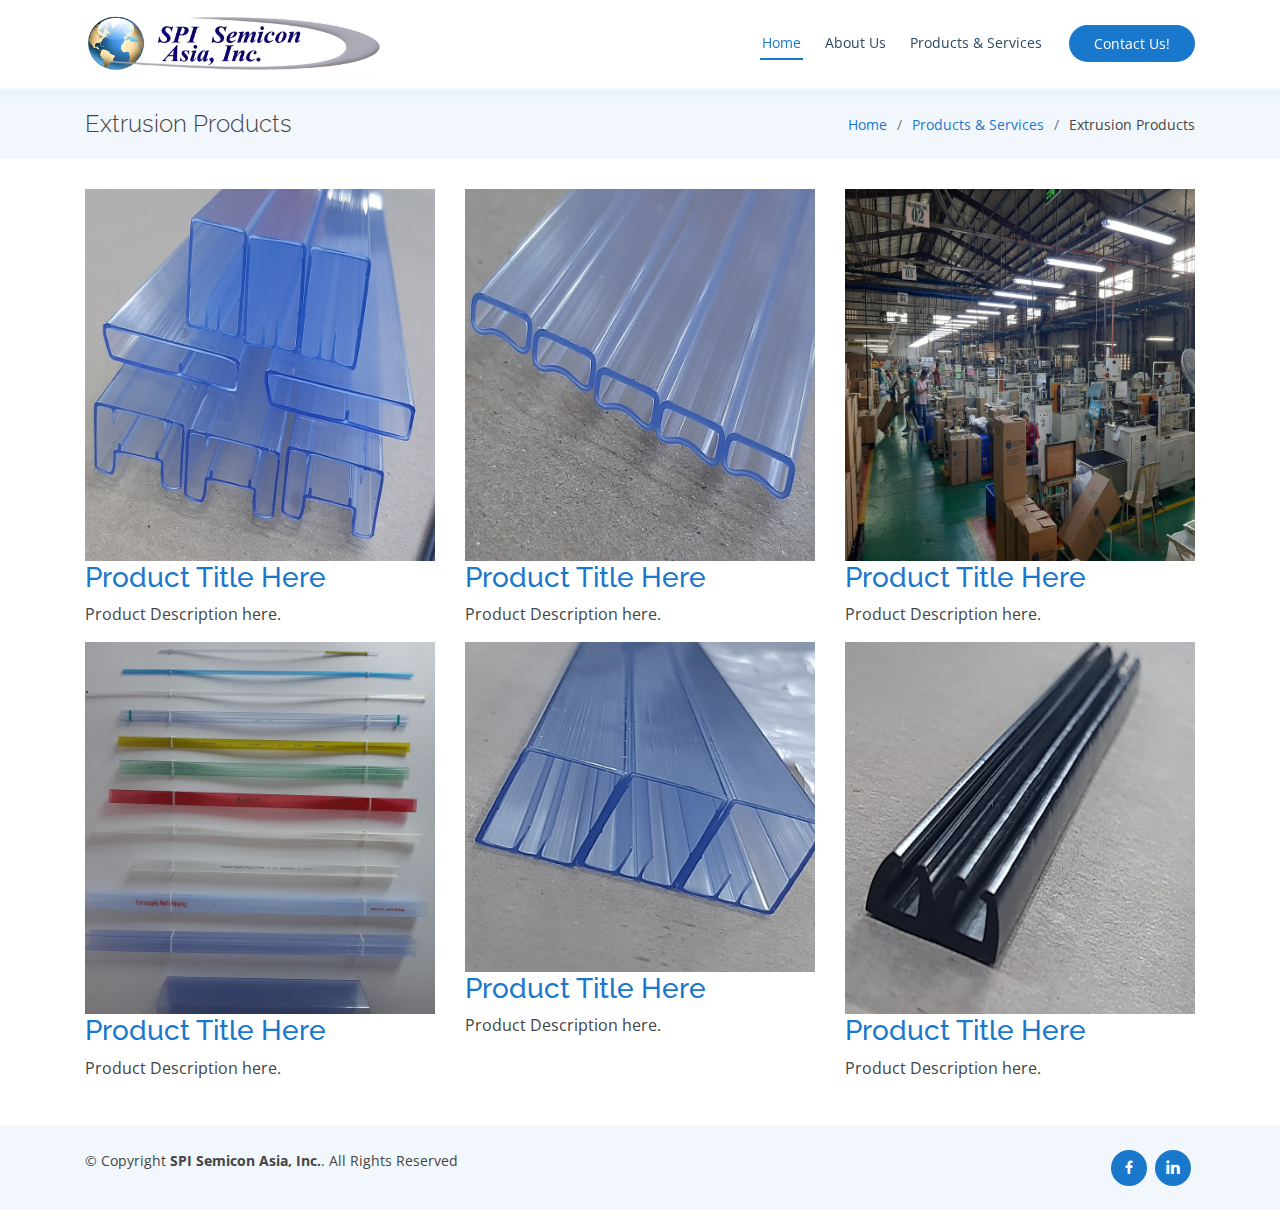
==== inner-page-extrusion-products.html @ 458fc4b3 "Update - Changes" ====
<!DOCTYPE html>
<html lang="en">

<head>
  <meta charset="utf-8">
  <meta content="width=device-width, initial-scale=1.0" name="viewport">

  <title>SPI Semicon Asia, Inc.</title>
  <meta content="" name="description">
  <meta content="" name="keywords">

  <!-- Favicons -->
  <link href="assets/img/favicon.png" rel="icon">
  <link href="assets/img/apple-touch-icon.png" rel="apple-touch-icon">

  <!-- Google Fonts -->
  <link href="https://fonts.googleapis.com/css?family=Open+Sans:300,300i,400,400i,600,600i,700,700i|Raleway:300,300i,400,400i,500,500i,600,600i,700,700i|Poppins:300,300i,400,400i,500,500i,600,600i,700,700i" rel="stylesheet">

  <!-- Vendor CSS Files -->
  <link href="assets/vendor/bootstrap/css/bootstrap.min.css" rel="stylesheet">
  <link href="assets/vendor/icofont/icofont.min.css" rel="stylesheet">
  <link href="assets/vendor/boxicons/css/boxicons.min.css" rel="stylesheet">
  <link href="assets/vendor/venobox/venobox.css" rel="stylesheet">
  <link href="assets/vendor/animate.css/animate.min.css" rel="stylesheet">
  <link href="assets/vendor/remixicon/remixicon.css" rel="stylesheet">
  <link href="assets/vendor/owl.carousel/assets/owl.carousel.min.css" rel="stylesheet">
  <link href="assets/vendor/bootstrap-datepicker/css/bootstrap-datepicker.min.css" rel="stylesheet">

  <!-- Template Main CSS File -->
  <link href="assets/css/style.css" rel="stylesheet">

  <!-- =======================================================
  * Template Name: Medilab - v2.1.1
  * Template URL: https://bootstrapmade.com/medilab-free-medical-bootstrap-theme/
  * Author: BootstrapMade.com
  * License: https://bootstrapmade.com/license/
  ======================================================== -->

</head>

<body>

  <!-- ======= Top Bar ======= -->
  <!-- <div id="topbar" class="d-none d-lg-flex align-items-center fixed-top">
    <div class="container d-flex">
      <div class="contact-info mr-auto">
        <i class="icofont-envelope"></i> <a href="mailto:contact@example.com">contact@example.com</a>
        <i class="icofont-phone"></i> (+632) 46 402-0354
      </div>
      <div class="social-links">
        <a href="#" class="twitter"><i class="icofont-twitter"></i></a>
        <a href="#" class="facebook"><i class="icofont-facebook"></i></a>
        <a href="#" class="instagram"><i class="icofont-instagram"></i></a>
        <a href="#" class="skype"><i class="icofont-skype"></i></a>
        <a href="#" class="linkedin"><i class="icofont-linkedin"></i></i></a>
      </div>
    </div>
  </div> -->

  <!-- ======= Header ======= -->
  <header id="header" class="fixed-top">
    <div class="container d-flex align-items-center">

      <!-- <h1 class="logo mr-auto"><a href="index.html">Medilab</a></h1> -->
      <!-- Uncomment below if you prefer to use an image logo -->
      <a href="index.html" class="logo mr-auto"><img src="assets/img/logo-whitebghd.jpeg" alt="" class="img-fluid"></a>

      <nav class="nav-menu d-none d-lg-block">
        <ul>
          <li class="active"><a href="index.html">Home</a></li>
          <li><a href="index.html#about">About Us</a></li> 
          <li><a href="index.html#services">Products & Services</a></li>
          <!-- <li><a href="#doctors">Our Team</a></li> -->
          <!-- <li><a href="#doctors">Doctors</a></li> -->
          <!-- <li class="drop-down"><a href="">Drop Down</a>
            <ul>
              <li><a href="#">Drop Down 1</a></li>
              <li class="drop-down"><a href="#">Deep Drop Down</a>
                <ul>
                  <li><a href="#">Deep Drop Down 1</a></li>
                  <li><a href="#">Deep Drop Down 2</a></li>
                  <li><a href="#">Deep Drop Down 3</a></li>
                  <li><a href="#">Deep Drop Down 4</a></li>
                  <li><a href="#">Deep Drop Down 5</a></li>
                </ul>
              </li>
              <li><a href="#">Drop Down 2</a></li>
              <li><a href="#">Drop Down 3</a></li>
              <li><a href="#">Drop Down 4</a></li>
            </ul>
        </li> -->
        <!-- <li><a href="#contact">Contact</a></li> -->

        </ul>
      </nav><!-- .nav-menu -->

      <a href="#contact" class="appointment-btn scrollto">Contact Us!</a>

    </div>
  </header><!-- End Header -->

  <main id="main">
     <!-- ======= Breadcrumbs Section ======= -->
     <section class="breadcrumbs">
      <div class="container">

        <div class="d-flex justify-content-between align-items-center">
          <h2>Extrusion Products</h2>
          <ol>
            <li><a href="index.html">Home</a></li>
            <li><a href="index.html#services">Products & Services</a></li>
            <li>Extrusion Products</li>
          </ol>
        </div>

      </div>
    </section><!-- End Breadcrumbs Section -->

    <!-- ======= Agents Grid ======= -->
    <section class="agents-grid grid">
      <div class="container">
        <div class="row">
          <div class="col-md-4">
            <div class="card-box-d">
              <div class="card-img-d">
                <img src="assets/img/extrusion/ext1.jpg" alt="" class="img-d img-fluid">
              </div>
              <div class="card-overlay card-overlay-hover">
                <div class="card-header-d">
                  <div class="card-title-d align-self-center">
                    <h3 class="title-d">
                      <a href="#" class="link-one">Product Title Here</a>
                      <br>
                    </h3>
                  </div>
                </div>
                <div class="card-body-d">
                  <p class="content-d color-text-a">
                    Product Description here.
                  </p>
                </div>
              </div>
            </div>
          </div>
          <div class="col-md-4">
            <div class="card-box-d">
              <div class="card-img-d">
                <img src="assets/img/extrusion/ext2.jpg" alt="" class="img-d img-fluid">
              </div>
              <div class="card-overlay card-overlay-hover">
                <div class="card-header-d">
                  <div class="card-title-d align-self-center">
                    <h3 class="title-d">
                      <a href="#" class="link-one">Product Title Here</a>
                      <br>
                    </h3>
                  </div>
                </div>
                <div class="card-body-d">
                  <p class="content-d color-text-a">
                    Product Description here.
                  </p>
                </div>
              </div>
            </div>
          </div>
          <div class="col-md-4">
            <div class="card-box-d">
              <div class="card-img-d">
                <img src="assets/img/extrusion/ext3.jpg" alt="" class="img-d img-fluid">
              </div>
              <div class="card-overlay card-overlay-hover">
                <div class="card-header-d">
                  <div class="card-title-d align-self-center">
                    <h3 class="title-d">
                      <a href="#" class="link-one">Product Title Here</a>
                      <br>
                    </h3>
                  </div>
                </div>
                <div class="card-body-d">
                  <p class="content-d color-text-a">
                    Product Description here.
                  </p>
                </div>
              </div>
            </div>
          </div>
          <div class="col-md-4">
            <div class="card-box-d">
              <div class="card-img-d">
                <img src="assets/img/extrusion/ext4.jpg" alt="" class="img-d img-fluid">
              </div>
              <div class="card-overlay card-overlay-hover">
                <div class="card-header-d">
                  <div class="card-title-d align-self-center">
                    <h3 class="title-d">
                      <a href="#" class="link-one">Product Title Here</a>
                      <br>
                    </h3>
                  </div>
                </div>
                <div class="card-body-d">
                  <p class="content-d color-text-a">
                    Product Description here.
                  </p>
                </div>
              </div>
            </div>
          </div>
          <div class="col-md-4">
            <div class="card-box-d">
              <div class="card-img-d">
                <img src="assets/img/extrusion/ext5.jpg" alt="" class="img-d img-fluid">
              </div>
              <div class="card-overlay card-overlay-hover">
                <div class="card-header-d">
                  <div class="card-title-d align-self-center">
                    <h3 class="title-d">
                      <a href="#" class="link-one">Product Title Here</a>
                      <br>
                    </h3>
                  </div>
                </div>
                <div class="card-body-d">
                  <p class="content-d color-text-a">
                    Product Description here.
                  </p>
                </div>
              </div>
            </div>
          </div>
          <div class="col-md-4">
            <div class="card-box-d">
              <div class="card-img-d">
                <img src="assets/img/extrusion/ext6.jpg" alt="" class="img-d img-fluid">
              </div>
              <div class="card-overlay card-overlay-hover">
                <div class="card-header-d">
                  <div class="card-title-d align-self-center">
                    <h3 class="title-d">
                      <a href="#" class="link-one">Product Title Here</a>
                      <br>
                    </h3>
                  </div>
                </div>
                <div class="card-body-d">
                  <p class="content-d color-text-a">
                    Product Description here.
                  </p>
                </div>
              </div>
            </div>
          </div>
      </div>
    </section><!-- End Agents Grid-->

  </main><!-- End #main -->


  <!-- ======= Footer ======= -->
  <!-- ======= Footer ======= -->
 <footer id="footer">

  <!-- <div class="footer-top">
    <div class="container">
      <div class="row">
  
        <div class="col-lg-3 col-md-6 footer-contact">
          <h4>SPI Semicon Asia, Inc.</h4>
          <p> 
            Bldg. Unit7-9 Lot 3-4 Phase3 First Cavite Industrial Estate PEZA <br>
            Main Drive Brgy. Langkaan 1<br>
            Dasmariñas City Cavite <br><br>
            <strong>Phone:</strong> (+632) 46 402-0354 ,  402-0553 <br>
            <strong>Email:</strong> sales1@spisemicon.com.ph<br>
          </p>
        </div>
  
        <div class="col-lg-2 col-md-6 footer-links">
          <h4>Useful Links</h4>
          <ul>
            <li><i class="bx bx-chevron-right"></i> <a href="#">Home</a></li>
            <li><i class="bx bx-chevron-right"></i> <a href="#">About us</a></li>
            <li><i class="bx bx-chevron-right"></i> <a href="#">Services</a></li>
            <li><i class="bx bx-chevron-right"></i> <a href="#">Terms of service</a></li>
            <li><i class="bx bx-chevron-right"></i> <a href="#">Privacy policy</a></li>
          </ul>
        </div>
  
        <div class="col-lg-3 col-md-6 footer-links">
          <h4>Our Services</h4>
          <ul>
            <li><i class="bx bx-chevron-right"></i> <a href="#">Web Design</a></li>
            <li><i class="bx bx-chevron-right"></i> <a href="#">Web Development</a></li>
            <li><i class="bx bx-chevron-right"></i> <a href="#">Product Management</a></li>
            <li><i class="bx bx-chevron-right"></i> <a href="#">Marketing</a></li>
            <li><i class="bx bx-chevron-right"></i> <a href="#">Graphic Design</a></li>
          </ul>
        </div>
  
        <div class="col-lg-4 col-md-6 footer-newsletter">
          <h4>Join Our Newsletter</h4>
          <p>Tamen quem nulla quae legam multos aute sint culpa legam noster magna</p>
          <form action="" method="post">
            <input type="email" name="email"><input type="submit" value="Subscribe">
          </form>
        </div>
  
      </div>
    </div>
  </div> -->
  
  <div class="container d-md-flex py-4">
  
    <div class="mr-md-auto text-center text-md-left">
      <div class="copyright">
        &copy; Copyright <strong><span>SPI Semicon Asia, Inc.</span></strong>. All Rights Reserved
      </div>
    </div>
    <div class="social-links text-center text-md-right pt-3 pt-md-0">
      <!-- <a href="#" class="twitter"><i class="bx bxl-twitter"></i></a> -->
      <a href="#" class="facebook"><i class="bx bxl-facebook"></i></a>
      <!-- <a href="#" class="instagram"><i class="bx bxl-instagram"></i></a>
      <a href="#" class="google-plus"><i class="bx bxl-skype"></i></a> -->
      <a href="#" class="linkedin"><i class="bx bxl-linkedin"></i></a>
    </div>
  </div>
  </footer><!-- End Footer -->
  
  <div id="preloader"></div>
  <a href="#" class="back-to-top"><i class="icofont-simple-up"></i></a>
  
  <!-- Vendor JS Files -->
  <script src="assets/vendor/jquery/jquery.min.js"></script>
  <script src="assets/vendor/bootstrap/js/bootstrap.bundle.min.js"></script>
  <script src="assets/vendor/jquery.easing/jquery.easing.min.js"></script>
  <script src="assets/vendor/php-email-form/validate.js"></script>
  <script src="assets/vendor/venobox/venobox.min.js"></script>
  <script src="assets/vendor/waypoints/jquery.waypoints.min.js"></script>
  <script src="assets/vendor/counterup/counterup.min.js"></script>
  <script src="assets/vendor/owl.carousel/owl.carousel.min.js"></script>
  <script src="assets/vendor/bootstrap-datepicker/js/bootstrap-datepicker.min.js"></script>
  
  <!-- Template Main JS File -->
  <script src="assets/js/main.js"></script>
  
  </body>
  
  </html>
---- assets/vendor/venobox/venobox.css ----
/* ------ venobox.css --------*/
.vbox-overlay *, .vbox-overlay *:before, .vbox-overlay *:after{
    -webkit-backface-visibility: hidden;
    -webkit-box-sizing:border-box;
    -moz-box-sizing:border-box;
    box-sizing:border-box;
}
.vbox-overlay * { 
    -webkit-backface-visibility: visible;
    backface-visibility: visible;
}
.vbox-overlay{
    display: -webkit-flex;
    display: flex;
    -webkit-flex-direction: column;
    flex-direction: column;
    -webkit-justify-content: center;
    justify-content: center;
    -webkit-align-items: center;
    align-items: center;
    position: fixed;
    left: 0;
    top: 0;
    bottom: 0;
    right: 0;
    z-index: 999999;
}

/* ----- navigation ----- */
.vbox-title{
    width: 100%;
    height: 40px;
    float: left;
    text-align: center;
    line-height: 28px;
    font-size: 12px;
    padding: 6px 50px;
    overflow: hidden;
    position: fixed;
    display: none;
    left: 0;
    z-index: 89;
}
.vbox-close{
    cursor: pointer;
    position: fixed;
    top: -1px;
    right: 0;
    width: 50px;
    height: 40px;
    padding: 6px;
    display: block;
    background-position:10px center;
    overflow: hidden;
    font-size: 24px;
    line-height: 1;
    text-align: center;
    z-index: 99;
}
.vbox-left{
    cursor: pointer;
    position: fixed;
    left: 0;
    height: 40px;
    overflow: hidden;
    line-height: 28px;
    font-size: 12px;
    z-index: 99;
    display: flex;
    align-items:center;
}
.vbox-num{
    display: inline-block;
    margin: 6px 0 6px 15px;
}
/* ----- Social share ----- */
.vbox-share{
    line-height: 28px;
    font-size: 12px;
    overflow: hidden;
    position: fixed;
    left: 0;
    z-index: 98;
    display: flex;
    align-items:center;
    justify-content: center;
    width: 100%;
    text-align: center;
}
.vbox-share svg{
    max-height: 28px;
    width: 28px;
    z-index: 10;
    margin-left: 12px;
    margin-top: 6px;
    margin-bottom: 6px;
    vertical-align: middle;
}


/* ----- navigation ARROWS ----- */
.vbox-next, .vbox-prev{
    position: fixed;
    top: 50%;
    margin-top: -15px;
    overflow: hidden;
    cursor: pointer;
    display: block;
    width: 45px;
    height: 45px;
    z-index: 99;
}
.vbox-next span, .vbox-prev span{
    position: relative;
    width: 20px;
    height: 20px;
    border: 2px solid transparent;
    border-top-color: #B6B6B6;
    border-right-color: #B6B6B6;
    text-indent: -100px;
    position: absolute;
    top: 8px;
    display: block;
}
.vbox-prev{
    left: 15px;
}
.vbox-next{
    right: 15px;
}
.vbox-prev span{
    left: 10px;
    -ms-transform: rotate(-135deg);
    -webkit-transform: rotate(-135deg);
    transform: rotate(-135deg);
}
.vbox-next span{
    -ms-transform: rotate(45deg);
    -webkit-transform: rotate(45deg);
    transform: rotate(45deg);
    right: 10px;
}
/* ------- inline window ------ */
.vbox-inline{
    width: 420px;
    height: 315px;
    height: 70vh;
    padding: 10px;
    background: #fff;
    margin: 0 auto;
    overflow: auto;
    text-align: left;
}
/* ------- Video & iFrames window ------ */
.venoframe{
    max-width: 100%;
    width: 100%;
    border: none;
    width: 100%;
    height: 260px;
    height: 70vh;
}
.venoframe.vbvid{
    height: 260px;
}
@media (min-width: 768px) {
    .venoframe, .vbox-inline{
        width: 90%;
        height: 360px;
        height: 70vh;
    }
    .venoframe.vbvid{
        width: 640px;
        height: 360px;
    }
}
@media (min-width: 992px) {
    .venoframe, .vbox-inline{
        max-width: 1200px;
        width: 80%;
        height: 540px;
        height: 70vh;
    }
    .venoframe.vbvid{
        width: 960px;
        height: 540px;
    }
}
/* 
Please do NOT edit this part! 
or at least read this note: http://i.imgur.com/7C0ws9e.gif
*/
.vbox-open{
    overflow: hidden;
}
.vbox-container{
    position: absolute;
    left: 0;
    right: 0;
    top: 0;
    bottom: 0;
    overflow-x: hidden;
    overflow-y: scroll;
    overflow-scrolling: touch;
    -webkit-overflow-scrolling: touch;
    z-index: 20;
    max-height: 100%;

}

.vbox-content{
    text-align: center;
    float: left;
    width: 100%;
    position: relative;
    overflow: hidden;
    padding: 20px 4%;
}
.vbox-container img{
    max-width: 100%;
    height: auto;
}
.vbox-figlio{
    box-shadow: 0 0 12px rgba(0,0,0,0.19), 0 6px 6px rgba(0,0,0,0.23);
    max-width: 100%;
    text-align: initial;
}
img.vbox-figlio{
    -webkit-user-select: none;
-khtml-user-select: none;
-moz-user-select: none;
-o-user-select: none;
user-select: none;
}
.vbox-content.swipe-left{
    margin-left: -200px !important;
}
.vbox-content.swipe-right{
    margin-left: 200px !important;
}
.vbox-animated{
    webkit-transition: margin 300ms ease-out;
    transition: margin 300ms ease-out;
}

/* ---------- preloader ----------
 * SPINKIT 
 * http://tobiasahlin.com/spinkit/
-------------------------------- */
.sk-double-bounce,.sk-rotating-plane{width:40px;height:40px;margin:40px auto}.sk-rotating-plane{background-color:#333;-webkit-animation:sk-rotatePlane 1.2s infinite ease-in-out;animation:sk-rotatePlane 1.2s infinite ease-in-out}@-webkit-keyframes sk-rotatePlane{0%{-webkit-transform:perspective(120px) rotateX(0) rotateY(0);transform:perspective(120px) rotateX(0) rotateY(0)}50%{-webkit-transform:perspective(120px) rotateX(-180.1deg) rotateY(0);transform:perspective(120px) rotateX(-180.1deg) rotateY(0)}100%{-webkit-transform:perspective(120px) rotateX(-180deg) rotateY(-179.9deg);transform:perspective(120px) rotateX(-180deg) rotateY(-179.9deg)}}@keyframes sk-rotatePlane{0%{-webkit-transform:perspective(120px) rotateX(0) rotateY(0);transform:perspective(120px) rotateX(0) rotateY(0)}50%{-webkit-transform:perspective(120px) rotateX(-180.1deg) rotateY(0);transform:perspective(120px) rotateX(-180.1deg) rotateY(0)}100%{-webkit-transform:perspective(120px) rotateX(-180deg) rotateY(-179.9deg);transform:perspective(120px) rotateX(-180deg) rotateY(-179.9deg)}}.sk-double-bounce{position:relative}.sk-double-bounce .sk-child{width:100%;height:100%;border-radius:50%;background-color:#333;opacity:.6;position:absolute;top:0;left:0;-webkit-animation:sk-doubleBounce 2s infinite ease-in-out;animation:sk-doubleBounce 2s infinite ease-in-out}.sk-chasing-dots .sk-child,.sk-spinner-pulse,.sk-three-bounce .sk-child{background-color:#333;border-radius:100%}.sk-double-bounce .sk-double-bounce2{-webkit-animation-delay:-1s;animation-delay:-1s}@-webkit-keyframes sk-doubleBounce{0%,100%{-webkit-transform:scale(0);transform:scale(0)}50%{-webkit-transform:scale(1);transform:scale(1)}}@keyframes sk-doubleBounce{0%,100%{-webkit-transform:scale(0);transform:scale(0)}50%{-webkit-transform:scale(1);transform:scale(1)}}.sk-wave{margin:40px auto;width:50px;height:40px;text-align:center;font-size:10px}.sk-wave .sk-rect{background-color:#333;height:100%;width:6px;display:inline-block;-webkit-animation:sk-waveStretchDelay 1.2s infinite ease-in-out;animation:sk-waveStretchDelay 1.2s infinite ease-in-out}.sk-wave .sk-rect1{-webkit-animation-delay:-1.2s;animation-delay:-1.2s}.sk-wave .sk-rect2{-webkit-animation-delay:-1.1s;animation-delay:-1.1s}.sk-wave .sk-rect3{-webkit-animation-delay:-1s;animation-delay:-1s}.sk-wave .sk-rect4{-webkit-animation-delay:-.9s;animation-delay:-.9s}.sk-wave .sk-rect5{-webkit-animation-delay:-.8s;animation-delay:-.8s}@-webkit-keyframes sk-waveStretchDelay{0%,100%,40%{-webkit-transform:scaleY(.4);transform:scaleY(.4)}20%{-webkit-transform:scaleY(1);transform:scaleY(1)}}@keyframes sk-waveStretchDelay{0%,100%,40%{-webkit-transform:scaleY(.4);transform:scaleY(.4)}20%{-webkit-transform:scaleY(1);transform:scaleY(1)}}.sk-wandering-cubes{margin:40px auto;width:40px;height:40px;position:relative}.sk-wandering-cubes .sk-cube{background-color:#333;width:10px;height:10px;position:absolute;top:0;left:0;-webkit-animation:sk-wanderingCube 1.8s ease-in-out -1.8s infinite both;animation:sk-wanderingCube 1.8s ease-in-out -1.8s infinite both}.sk-chasing-dots,.sk-spinner-pulse{width:40px;height:40px;margin:40px auto}.sk-wandering-cubes .sk-cube2{-webkit-animation-delay:-.9s;animation-delay:-.9s}@-webkit-keyframes sk-wanderingCube{0%{-webkit-transform:rotate(0);transform:rotate(0)}25%{-webkit-transform:translateX(30px) rotate(-90deg) scale(.5);transform:translateX(30px) rotate(-90deg) scale(.5)}50%{-webkit-transform:translateX(30px) translateY(30px) rotate(-179deg);transform:translateX(30px) translateY(30px) rotate(-179deg)}50.1%{-webkit-transform:translateX(30px) translateY(30px) rotate(-180deg);transform:translateX(30px) translateY(30px) rotate(-180deg)}75%{-webkit-transform:translateX(0) translateY(30px) rotate(-270deg) scale(.5);transform:translateX(0) translateY(30px) rotate(-270deg) scale(.5)}100%{-webkit-transform:rotate(-360deg);transform:rotate(-360deg)}}@keyframes sk-wanderingCube{0%{-webkit-transform:rotate(0);transform:rotate(0)}25%{-webkit-transform:translateX(30px) rotate(-90deg) scale(.5);transform:translateX(30px) rotate(-90deg) scale(.5)}50%{-webkit-transform:translateX(30px) translateY(30px) rotate(-179deg);transform:translateX(30px) translateY(30px) rotate(-179deg)}50.1%{-webkit-transform:translateX(30px) translateY(30px) rotate(-180deg);transform:translateX(30px) translateY(30px) rotate(-180deg)}75%{-webkit-transform:translateX(0) translateY(30px) rotate(-270deg) scale(.5);transform:translateX(0) translateY(30px) rotate(-270deg) scale(.5)}100%{-webkit-transform:rotate(-360deg);transform:rotate(-360deg)}}.sk-spinner-pulse{-webkit-animation:sk-pulseScaleOut 1s infinite ease-in-out;animation:sk-pulseScaleOut 1s infinite ease-in-out}@-webkit-keyframes sk-pulseScaleOut{0%{-webkit-transform:scale(0);transform:scale(0)}100%{-webkit-transform:scale(1);transform:scale(1);opacity:0}}@keyframes sk-pulseScaleOut{0%{-webkit-transform:scale(0);transform:scale(0)}100%{-webkit-transform:scale(1);transform:scale(1);opacity:0}}.sk-chasing-dots{position:relative;text-align:center;-webkit-animation:sk-chasingDotsRotate 2s infinite linear;animation:sk-chasingDotsRotate 2s infinite linear}.sk-chasing-dots .sk-child{width:60%;height:60%;display:inline-block;position:absolute;top:0;-webkit-animation:sk-chasingDotsBounce 2s infinite ease-in-out;animation:sk-chasingDotsBounce 2s infinite ease-in-out}.sk-chasing-dots .sk-dot2{top:auto;bottom:0;-webkit-animation-delay:-1s;animation-delay:-1s}@-webkit-keyframes sk-chasingDotsRotate{100%{-webkit-transform:rotate(360deg);transform:rotate(360deg)}}@keyframes sk-chasingDotsRotate{100%{-webkit-transform:rotate(360deg);transform:rotate(360deg)}}@-webkit-keyframes sk-chasingDotsBounce{0%,100%{-webkit-transform:scale(0);transform:scale(0)}50%{-webkit-transform:scale(1);transform:scale(1)}}@keyframes sk-chasingDotsBounce{0%,100%{-webkit-transform:scale(0);transform:scale(0)}50%{-webkit-transform:scale(1);transform:scale(1)}}.sk-three-bounce{margin:40px auto;width:80px;text-align:center}.sk-three-bounce .sk-child{width:20px;height:20px;display:inline-block;-webkit-animation:sk-three-bounce 1.4s ease-in-out 0s infinite both;animation:sk-three-bounce 1.4s ease-in-out 0s infinite both}.sk-circle .sk-child:before,.sk-fading-circle .sk-circle:before{display:block;border-radius:100%;content:'';background-color:#333}.sk-three-bounce .sk-bounce1{-webkit-animation-delay:-.32s;animation-delay:-.32s}.sk-three-bounce .sk-bounce2{-webkit-animation-delay:-.16s;animation-delay:-.16s}@-webkit-keyframes sk-three-bounce{0%,100%,80%{-webkit-transform:scale(0);transform:scale(0)}40%{-webkit-transform:scale(1);transform:scale(1)}}@keyframes sk-three-bounce{0%,100%,80%{-webkit-transform:scale(0);transform:scale(0)}40%{-webkit-transform:scale(1);transform:scale(1)}}.sk-circle{margin:40px auto;width:40px;height:40px;position:relative}.sk-circle .sk-child{width:100%;height:100%;position:absolute;left:0;top:0}.sk-circle .sk-child:before{margin:0 auto;width:15%;height:15%;-webkit-animation:sk-circleBounceDelay 1.2s infinite ease-in-out both;animation:sk-circleBounceDelay 1.2s infinite ease-in-out both}.sk-circle .sk-circle2{-webkit-transform:rotate(30deg);-ms-transform:rotate(30deg);transform:rotate(30deg)}.sk-circle .sk-circle3{-webkit-transform:rotate(60deg);-ms-transform:rotate(60deg);transform:rotate(60deg)}.sk-circle .sk-circle4{-webkit-transform:rotate(90deg);-ms-transform:rotate(90deg);transform:rotate(90deg)}.sk-circle .sk-circle5{-webkit-transform:rotate(120deg);-ms-transform:rotate(120deg);transform:rotate(120deg)}.sk-circle .sk-circle6{-webkit-transform:rotate(150deg);-ms-transform:rotate(150deg);transform:rotate(150deg)}.sk-circle .sk-circle7{-webkit-transform:rotate(180deg);-ms-transform:rotate(180deg);transform:rotate(180deg)}.sk-circle .sk-circle8{-webkit-transform:rotate(210deg);-ms-transform:rotate(210deg);transform:rotate(210deg)}.sk-circle .sk-circle9{-webkit-transform:rotate(240deg);-ms-transform:rotate(240deg);transform:rotate(240deg)}.sk-circle .sk-circle10{-webkit-transform:rotate(270deg);-ms-transform:rotate(270deg);transform:rotate(270deg)}.sk-circle .sk-circle11{-webkit-transform:rotate(300deg);-ms-transform:rotate(300deg);transform:rotate(300deg)}.sk-circle .sk-circle12{-webkit-transform:rotate(330deg);-ms-transform:rotate(330deg);transform:rotate(330deg)}.sk-circle .sk-circle2:before{-webkit-animation-delay:-1.1s;animation-delay:-1.1s}.sk-circle .sk-circle3:before{-webkit-animation-delay:-1s;animation-delay:-1s}.sk-circle .sk-circle4:before{-webkit-animation-delay:-.9s;animation-delay:-.9s}.sk-circle .sk-circle5:before{-webkit-animation-delay:-.8s;animation-delay:-.8s}.sk-circle .sk-circle6:before{-webkit-animation-delay:-.7s;animation-delay:-.7s}.sk-circle .sk-circle7:before{-webkit-animation-delay:-.6s;animation-delay:-.6s}.sk-circle .sk-circle8:before{-webkit-animation-delay:-.5s;animation-delay:-.5s}.sk-circle .sk-circle9:before{-webkit-animation-delay:-.4s;animation-delay:-.4s}.sk-circle .sk-circle10:before{-webkit-animation-delay:-.3s;animation-delay:-.3s}.sk-circle .sk-circle11:before{-webkit-animation-delay:-.2s;animation-delay:-.2s}.sk-circle .sk-circle12:before{-webkit-animation-delay:-.1s;animation-delay:-.1s}@-webkit-keyframes sk-circleBounceDelay{0%,100%,80%{-webkit-transform:scale(0);transform:scale(0)}40%{-webkit-transform:scale(1);transform:scale(1)}}@keyframes sk-circleBounceDelay{0%,100%,80%{-webkit-transform:scale(0);transform:scale(0)}40%{-webkit-transform:scale(1);transform:scale(1)}}.sk-cube-grid{width:40px;height:40px;margin:40px auto}.sk-cube-grid .sk-cube{width:33.33%;height:33.33%;background-color:#333;float:left;-webkit-animation:sk-cubeGridScaleDelay 1.3s infinite ease-in-out;animation:sk-cubeGridScaleDelay 1.3s infinite ease-in-out}.sk-cube-grid .sk-cube1{-webkit-animation-delay:.2s;animation-delay:.2s}.sk-cube-grid .sk-cube2{-webkit-animation-delay:.3s;animation-delay:.3s}.sk-cube-grid .sk-cube3{-webkit-animation-delay:.4s;animation-delay:.4s}.sk-cube-grid .sk-cube4{-webkit-animation-delay:.1s;animation-delay:.1s}.sk-cube-grid .sk-cube5{-webkit-animation-delay:.2s;animation-delay:.2s}.sk-cube-grid .sk-cube6{-webkit-animation-delay:.3s;animation-delay:.3s}.sk-cube-grid .sk-cube7{-webkit-animation-delay:0ms;animation-delay:0ms}.sk-cube-grid .sk-cube8{-webkit-animation-delay:.1s;animation-delay:.1s}.sk-cube-grid .sk-cube9{-webkit-animation-delay:.2s;animation-delay:.2s}@-webkit-keyframes sk-cubeGridScaleDelay{0%,100%,70%{-webkit-transform:scale3D(1,1,1);transform:scale3D(1,1,1)}35%{-webkit-transform:scale3D(0,0,1);transform:scale3D(0,0,1)}}@keyframes sk-cubeGridScaleDelay{0%,100%,70%{-webkit-transform:scale3D(1,1,1);transform:scale3D(1,1,1)}35%{-webkit-transform:scale3D(0,0,1);transform:scale3D(0,0,1)}}.sk-fading-circle{margin:40px auto;width:40px;height:40px;position:relative}.sk-fading-circle .sk-circle{width:100%;height:100%;position:absolute;left:0;top:0}.sk-fading-circle .sk-circle:before{margin:0 auto;width:15%;height:15%;-webkit-animation:sk-circleFadeDelay 1.2s infinite ease-in-out both;animation:sk-circleFadeDelay 1.2s infinite ease-in-out both}.sk-fading-circle .sk-circle2{-webkit-transform:rotate(30deg);-ms-transform:rotate(30deg);transform:rotate(30deg)}.sk-fading-circle .sk-circle3{-webkit-transform:rotate(60deg);-ms-transform:rotate(60deg);transform:rotate(60deg)}.sk-fading-circle .sk-circle4{-webkit-transform:rotate(90deg);-ms-transform:rotate(90deg);transform:rotate(90deg)}.sk-fading-circle .sk-circle5{-webkit-transform:rotate(120deg);-ms-transform:rotate(120deg);transform:rotate(120deg)}.sk-fading-circle .sk-circle6{-webkit-transform:rotate(150deg);-ms-transform:rotate(150deg);transform:rotate(150deg)}.sk-fading-circle .sk-circle7{-webkit-transform:rotate(180deg);-ms-transform:rotate(180deg);transform:rotate(180deg)}.sk-fading-circle .sk-circle8{-webkit-transform:rotate(210deg);-ms-transform:rotate(210deg);transform:rotate(210deg)}.sk-fading-circle .sk-circle9{-webkit-transform:rotate(240deg);-ms-transform:rotate(240deg);transform:rotate(240deg)}.sk-fading-circle .sk-circle10{-webkit-transform:rotate(270deg);-ms-transform:rotate(270deg);transform:rotate(270deg)}.sk-fading-circle .sk-circle11{-webkit-transform:rotate(300deg);-ms-transform:rotate(300deg);transform:rotate(300deg)}.sk-fading-circle .sk-circle12{-webkit-transform:rotate(330deg);-ms-transform:rotate(330deg);transform:rotate(330deg)}.sk-fading-circle .sk-circle2:before{-webkit-animation-delay:-1.1s;animation-delay:-1.1s}.sk-fading-circle .sk-circle3:before{-webkit-animation-delay:-1s;animation-delay:-1s}.sk-fading-circle .sk-circle4:before{-webkit-animation-delay:-.9s;animation-delay:-.9s}.sk-fading-circle .sk-circle5:before{-webkit-animation-delay:-.8s;animation-delay:-.8s}.sk-fading-circle .sk-circle6:before{-webkit-animation-delay:-.7s;animation-delay:-.7s}.sk-fading-circle .sk-circle7:before{-webkit-animation-delay:-.6s;animation-delay:-.6s}.sk-fading-circle .sk-circle8:before{-webkit-animation-delay:-.5s;animation-delay:-.5s}.sk-fading-circle .sk-circle9:before{-webkit-animation-delay:-.4s;animation-delay:-.4s}.sk-fading-circle .sk-circle10:before{-webkit-animation-delay:-.3s;animation-delay:-.3s}.sk-fading-circle .sk-circle11:before{-webkit-animation-delay:-.2s;animation-delay:-.2s}.sk-fading-circle .sk-circle12:before{-webkit-animation-delay:-.1s;animation-delay:-.1s}@-webkit-keyframes sk-circleFadeDelay{0%,100%,39%{opacity:0}40%{opacity:1}}@keyframes sk-circleFadeDelay{0%,100%,39%{opacity:0}40%{opacity:1}}.sk-folding-cube{margin:40px auto;width:40px;height:40px;position:relative;-webkit-transform:rotateZ(45deg);transform:rotateZ(45deg)}.sk-folding-cube .sk-cube{float:left;width:50%;height:50%;position:relative;-webkit-transform:scale(1.1);-ms-transform:scale(1.1);transform:scale(1.1)}.sk-folding-cube .sk-cube:before{content:'';position:absolute;top:0;left:0;width:100%;height:100%;background-color:#333;-webkit-animation:sk-foldCubeAngle 2.4s infinite linear both;animation:sk-foldCubeAngle 2.4s infinite linear both;-webkit-transform-origin:100% 100%;-ms-transform-origin:100% 100%;transform-origin:100% 100%}.sk-folding-cube .sk-cube2{-webkit-transform:scale(1.1) rotateZ(90deg);transform:scale(1.1) rotateZ(90deg)}.sk-folding-cube .sk-cube3{-webkit-transform:scale(1.1) rotateZ(180deg);transform:scale(1.1) rotateZ(180deg)}.sk-folding-cube .sk-cube4{-webkit-transform:scale(1.1) rotateZ(270deg);transform:scale(1.1) rotateZ(270deg)}.sk-folding-cube .sk-cube2:before{-webkit-animation-delay:.3s;animation-delay:.3s}.sk-folding-cube .sk-cube3:before{-webkit-animation-delay:.6s;animation-delay:.6s}.sk-folding-cube .sk-cube4:before{-webkit-animation-delay:.9s;animation-delay:.9s}@-webkit-keyframes sk-foldCubeAngle{0%,10%{-webkit-transform:perspective(140px) rotateX(-180deg);transform:perspective(140px) rotateX(-180deg);opacity:0}25%,75%{-webkit-transform:perspective(140px) rotateX(0);transform:perspective(140px) rotateX(0);opacity:1}100%,90%{-webkit-transform:perspective(140px) rotateY(180deg);transform:perspective(140px) rotateY(180deg);opacity:0}}@keyframes sk-foldCubeAngle{0%,10%{-webkit-transform:perspective(140px) rotateX(-180deg);transform:perspective(140px) rotateX(-180deg);opacity:0}25%,75%{-webkit-transform:perspective(140px) rotateX(0);transform:perspective(140px) rotateX(0);opacity:1}100%,90%{-webkit-transform:perspective(140px) rotateY(180deg);transform:perspective(140px) rotateY(180deg);opacity:0}}
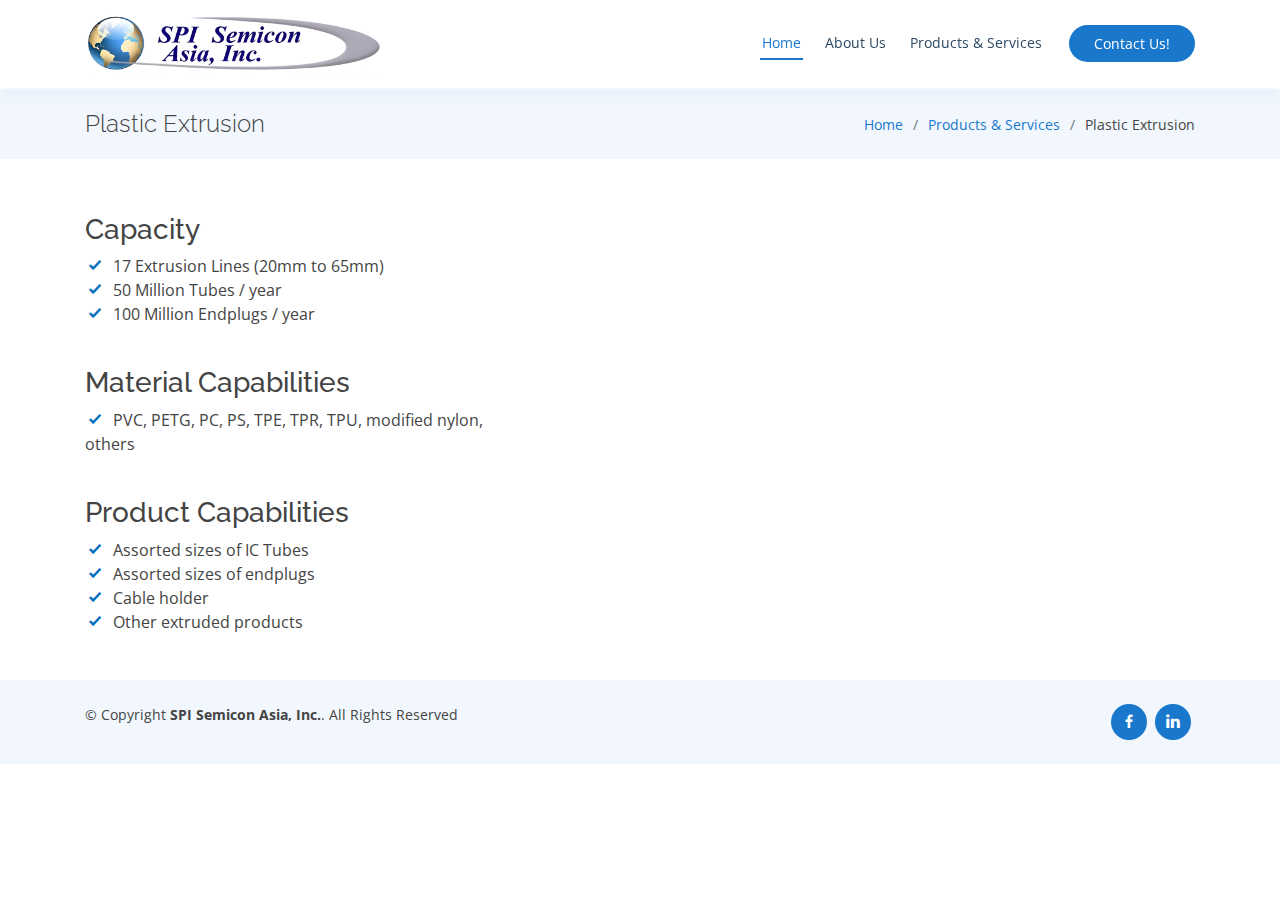
==== commit 7fdfe0d7: "Update - Changes" ====
--- a/inner-page-extrusion-products.html
+++ b/inner-page-extrusion-products.html
@@ -105,155 +105,50 @@
       <div class="container">
 
         <div class="d-flex justify-content-between align-items-center">
-          <h2>Extrusion Products</h2>
+          <h2>Plastic Extrusion</h2>
           <ol>
             <li><a href="index.html">Home</a></li>
             <li><a href="index.html#services">Products & Services</a></li>
-            <li>Extrusion Products</li>
+            <li>Plastic Extrusion</li>
           </ol>
         </div>
 
       </div>
     </section><!-- End Breadcrumbs Section -->
 
-    <!-- ======= Agents Grid ======= -->
-    <section class="agents-grid grid">
+    <section id="story-intro" class="story-intro">
       <div class="container">
+
         <div class="row">
-          <div class="col-md-4">
-            <div class="card-box-d">
-              <div class="card-img-d">
-                <img src="assets/img/extrusion/ext1.jpg" alt="" class="img-d img-fluid">
-              </div>
-              <div class="card-overlay card-overlay-hover">
-                <div class="card-header-d">
-                  <div class="card-title-d align-self-center">
-                    <h3 class="title-d">
-                      <a href="#" class="link-one">Product Title Here</a>
-                      <br>
-                    </h3>
-                  </div>
-                </div>
-                <div class="card-body-d">
-                  <p class="content-d color-text-a">
-                    Product Description here.
-                  </p>
-                </div>
-              </div>
-            </div>
+          <div class="col-lg-7 order-1 order-lg-3">
+            <img src="assets/img/plasticextrusion-bg.png" class="img-fluid" alt="">
           </div>
-          <div class="col-md-4">
-            <div class="card-box-d">
-              <div class="card-img-d">
-                <img src="assets/img/extrusion/ext2.jpg" alt="" class="img-d img-fluid">
-              </div>
-              <div class="card-overlay card-overlay-hover">
-                <div class="card-header-d">
-                  <div class="card-title-d align-self-center">
-                    <h3 class="title-d">
-                      <a href="#" class="link-one">Product Title Here</a>
-                      <br>
-                    </h3>
-                  </div>
-                </div>
-                <div class="card-body-d">
-                  <p class="content-d color-text-a">
-                    Product Description here.
-                  </p>
-                </div>
-              </div>
-            </div>
+          <div class="col-lg-5 pt-4 pt-lg-0 order-2 order-lg-1 content">
+            <br>
+            <h3>Capacity</h3>
+            <ul>
+              <li><i class="icofont-check"></i>  17 Extrusion Lines (20mm to 65mm)</li>
+              <li><i class="icofont-check"></i>  50 Million Tubes / year</li>
+              <li><i class="icofont-check"></i>  100 Million Endplugs / year</li>
+            </ul>
+            <br>
+            <h3>Material Capabilities</h3>
+            <ul>
+              <li><i class="icofont-check"></i>  PVC, PETG, PC, PS, TPE, TPR, TPU, modified nylon, others</li>
+            </ul>
+            <br>
+            <h3>Product Capabilities</h3>
+            <ul>
+              <li><i class="icofont-check"></i>  Assorted sizes of IC Tubes</li>
+              <li><i class="icofont-check"></i>  Assorted sizes of endplugs</li>
+              <li><i class="icofont-check"></i>  Cable holder</li>
+              <li><i class="icofont-check"></i>  Other extruded products</li>
+            </ul>
           </div>
-          <div class="col-md-4">
-            <div class="card-box-d">
-              <div class="card-img-d">
-                <img src="assets/img/extrusion/ext3.jpg" alt="" class="img-d img-fluid">
-              </div>
-              <div class="card-overlay card-overlay-hover">
-                <div class="card-header-d">
-                  <div class="card-title-d align-self-center">
-                    <h3 class="title-d">
-                      <a href="#" class="link-one">Product Title Here</a>
-                      <br>
-                    </h3>
-                  </div>
-                </div>
-                <div class="card-body-d">
-                  <p class="content-d color-text-a">
-                    Product Description here.
-                  </p>
-                </div>
-              </div>
-            </div>
-          </div>
-          <div class="col-md-4">
-            <div class="card-box-d">
-              <div class="card-img-d">
-                <img src="assets/img/extrusion/ext4.jpg" alt="" class="img-d img-fluid">
-              </div>
-              <div class="card-overlay card-overlay-hover">
-                <div class="card-header-d">
-                  <div class="card-title-d align-self-center">
-                    <h3 class="title-d">
-                      <a href="#" class="link-one">Product Title Here</a>
-                      <br>
-                    </h3>
-                  </div>
-                </div>
-                <div class="card-body-d">
-                  <p class="content-d color-text-a">
-                    Product Description here.
-                  </p>
-                </div>
-              </div>
-            </div>
-          </div>
-          <div class="col-md-4">
-            <div class="card-box-d">
-              <div class="card-img-d">
-                <img src="assets/img/extrusion/ext5.jpg" alt="" class="img-d img-fluid">
-              </div>
-              <div class="card-overlay card-overlay-hover">
-                <div class="card-header-d">
-                  <div class="card-title-d align-self-center">
-                    <h3 class="title-d">
-                      <a href="#" class="link-one">Product Title Here</a>
-                      <br>
-                    </h3>
-                  </div>
-                </div>
-                <div class="card-body-d">
-                  <p class="content-d color-text-a">
-                    Product Description here.
-                  </p>
-                </div>
-              </div>
-            </div>
-          </div>
-          <div class="col-md-4">
-            <div class="card-box-d">
-              <div class="card-img-d">
-                <img src="assets/img/extrusion/ext6.jpg" alt="" class="img-d img-fluid">
-              </div>
-              <div class="card-overlay card-overlay-hover">
-                <div class="card-header-d">
-                  <div class="card-title-d align-self-center">
-                    <h3 class="title-d">
-                      <a href="#" class="link-one">Product Title Here</a>
-                      <br>
-                    </h3>
-                  </div>
-                </div>
-                <div class="card-body-d">
-                  <p class="content-d color-text-a">
-                    Product Description here.
-                  </p>
-                </div>
-              </div>
-            </div>
-          </div>
-      </div>
-    </section><!-- End Agents Grid-->
+        </div>
+
+      </div>
+    </section><!-- End Story Intro Section -->
 
   </main><!-- End #main -->
 
--- a/assets/css/style.css
+++ b/assets/css/style.css
@@ -1736,3 +1736,14 @@
   color: #fff;
   text-decoration: none;
 }
+
+.story-intro .content ul i {
+  font-size: 20px;
+  padding-right: 4px;
+  color: #006fbe;
+}
+
+.story-intro .content ul {
+  list-style: none;
+  padding: 0;
+}